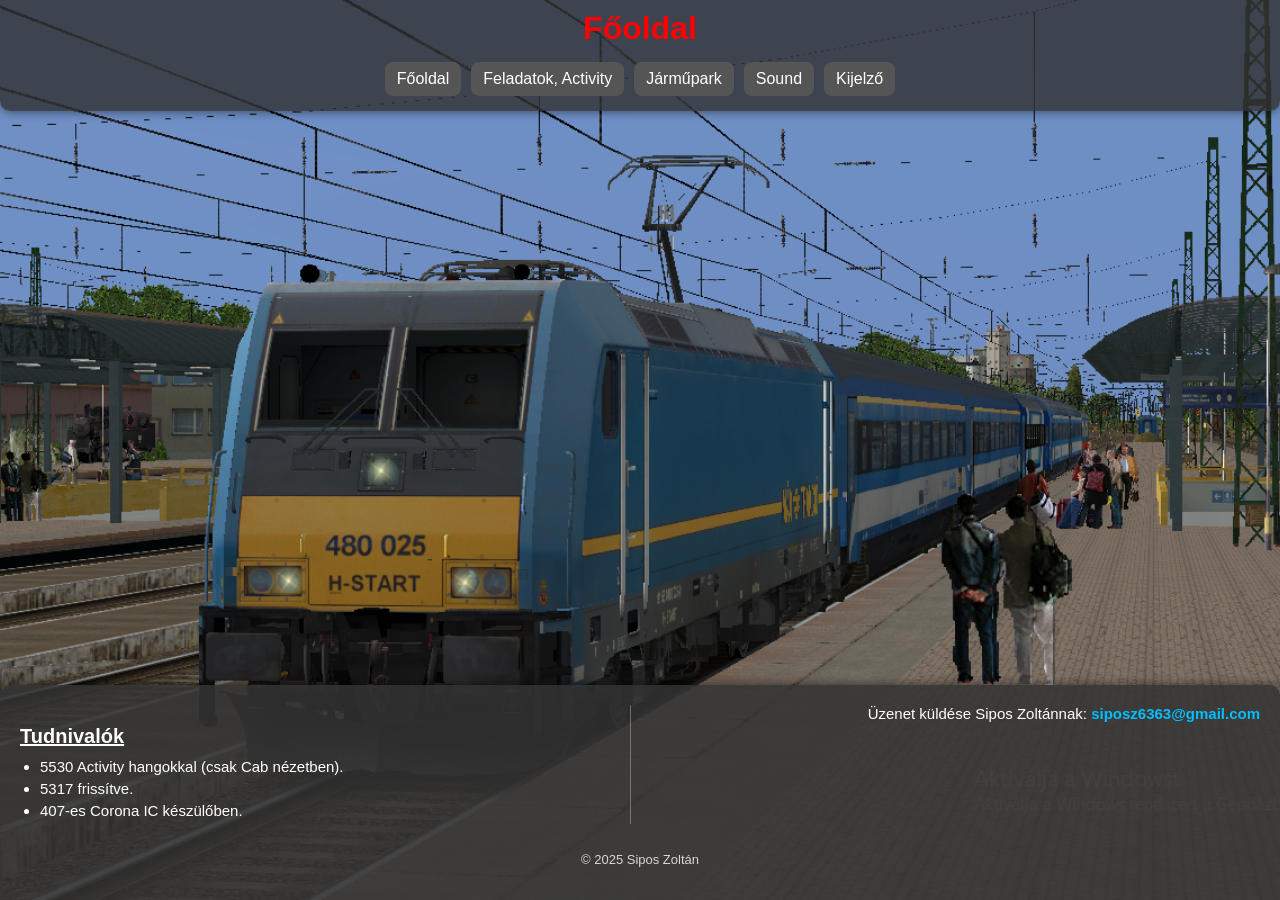
==== index.html @ fb4de77d "Update index.html" ====
<!DOCTYPE html>
<html lang="hu">
<head>
  <meta charset="UTF-8">
  <meta http-equiv="X-UA-Compatible" content="IE=edge">
  <meta name="viewport" content="width=device-width, initial-scale=1.0">
  <title>Főoldal</title>

  <style>
    body {
      margin: 0;
      font-family: Arial, sans-serif;
      background-image: url('MSTS.jpg');
      background-size: cover;
      background-position: center;
      background-attachment: fixed;
      color: #000;
      display: flex;
      flex-direction: column;
      min-height: 100vh;
    }

    /* Felső rész */
    .felso {
      background-color: rgba(51, 51, 51, 0.8);
      border-radius: 0 0 10px 10px;
      padding: 10px;
      box-shadow: 0 2px 8px rgba(0,0,0,0.4);
    }

    .felso h1 {
      color: red;
      text-align: center;
      margin: 0;
    }

    /* Navigáció */
    #ulb {
      list-style-type: none;
      padding: 0;
      margin: 10px 0 0 0;
      display: flex;
      justify-content: center;
      flex-wrap: wrap;
    }

    .lib {
      margin: 5px;
    }

    .lib a {
      text-decoration: none;
      color: white;
      padding: 8px 12px;
      display: block;
      background-color: #555;
      border-radius: 8px;
      transition: background-color 0.3s;
    }

    .lib a:hover {
      background-color: #777;
    }

    /* Footer – két oszlopos elrendezés */
    footer {
      background-color: rgba(51, 51, 51, 0.85);
      color: white;
      display: flex;
      justify-content: space-between;
      flex-wrap: wrap;
      padding: 20px;
      font-size: 15px;
      margin-top: auto;
      border-radius: 10px 10px 0 0;
      box-shadow: 0 -2px 8px rgba(0,0,0,0.4);
    }

    /* Bal oldal – Tudnivalók */
    .tudnivalok-footer {
      flex: 1 1 300px;
      min-width: 280px;
      margin-right: 20px;
      border-right: 1px solid rgba(255,255,255,0.3);
      padding-right: 20px;
    }

    .tudnivalok-footer #nagybetu {
      font-size: 20px;
      font-weight: bold;
      text-decoration: underline;
      margin-bottom: 10px;
      text-align: left;
    }

    .tudnivalok-footer ul {
      list-style-type: disc;
      text-align: left;
      padding-left: 20px;
      margin: 0;
    }

    .tudnivalok-footer li {
      margin: 5px 0;
    }

    /* Jobb oldal – Üzenet */
    .uzenet-footer {
      flex: 1 1 300px;
      min-width: 280px;
      text-align: right;
      padding-left: 20px;
      margin-top: 0;
    }

    .uzenet-footer p {
      margin: 0;
    }

    .uzenet-footer a {
      color: #00bfff;
      text-decoration: none;
      font-weight: bold;
    }

    .uzenet-footer a:hover {
      text-decoration: underline;
    }

    /* Alsó szerzői jog sor */
    .copy {
      width: 100%;
      text-align: center;
      font-size: 13px;
      margin-top: 15px;
      opacity: 0.8;
    }

    /* RESPONSIVE nézet telefonokra */
    @media (max-width: 700px) {
      footer {
        flex-direction: column;
        align-items: center;
        text-align: center;
      }

      .tudnivalok-footer, .uzenet-footer {
        text-align: center;
        border-right: none;
        padding: 0;
        margin: 10px 0 0 0;
      }

      .tudnivalok-footer ul {
        padding-left: 0;
        list-style-position: inside;
      }
    }
  </style>
</head>

<body>
  <div class="felso">
    <h1>Főoldal</h1>
    <ul id="ulb">
      <li class="lib"><a class="active" href="https://siposzoltan633.github.io/msts/index.html">Főoldal</a></li>
      <li class="lib"><a href="https://siposzoltan633.github.io/msts/Activity.html">Feladatok, Activity</a></li>
      <li class="lib"><a href="https://siposzoltan633.github.io/msts/vonat.html">Járműpark</a></li>
      <li class="lib"><a href="https://siposzoltan633.github.io/msts/sound.html">Sound</a></li>
      <li class="lib"><a href="https://siposzoltan633.github.io/msts/kijelzo.html">Kijelző</a></li>
    </ul>
  </div>  

  <footer>
    <div class="tudnivalok-footer">
      <p id="nagybetu">Tudnivalók</p>
      <ul>
        <li>5530 Activity hangokkal (csak Cab nézetben).</li>
        <li>5317 frissítve.</li>
        <li>407-es Corona IC készülőben.</li>
      </ul>
    </div>

    <div class="uzenet-footer">
      <p>Üzenet küldése Sipos Zoltánnak: 
        <a href="mailto:siposz6363@gmail.com">siposz6363@gmail.com</a>
      </p>
    </div>

    <div class="copy">
      <p>© 2025 Sipos Zoltán</p>
    </div>
  </footer>
</body>
</html>
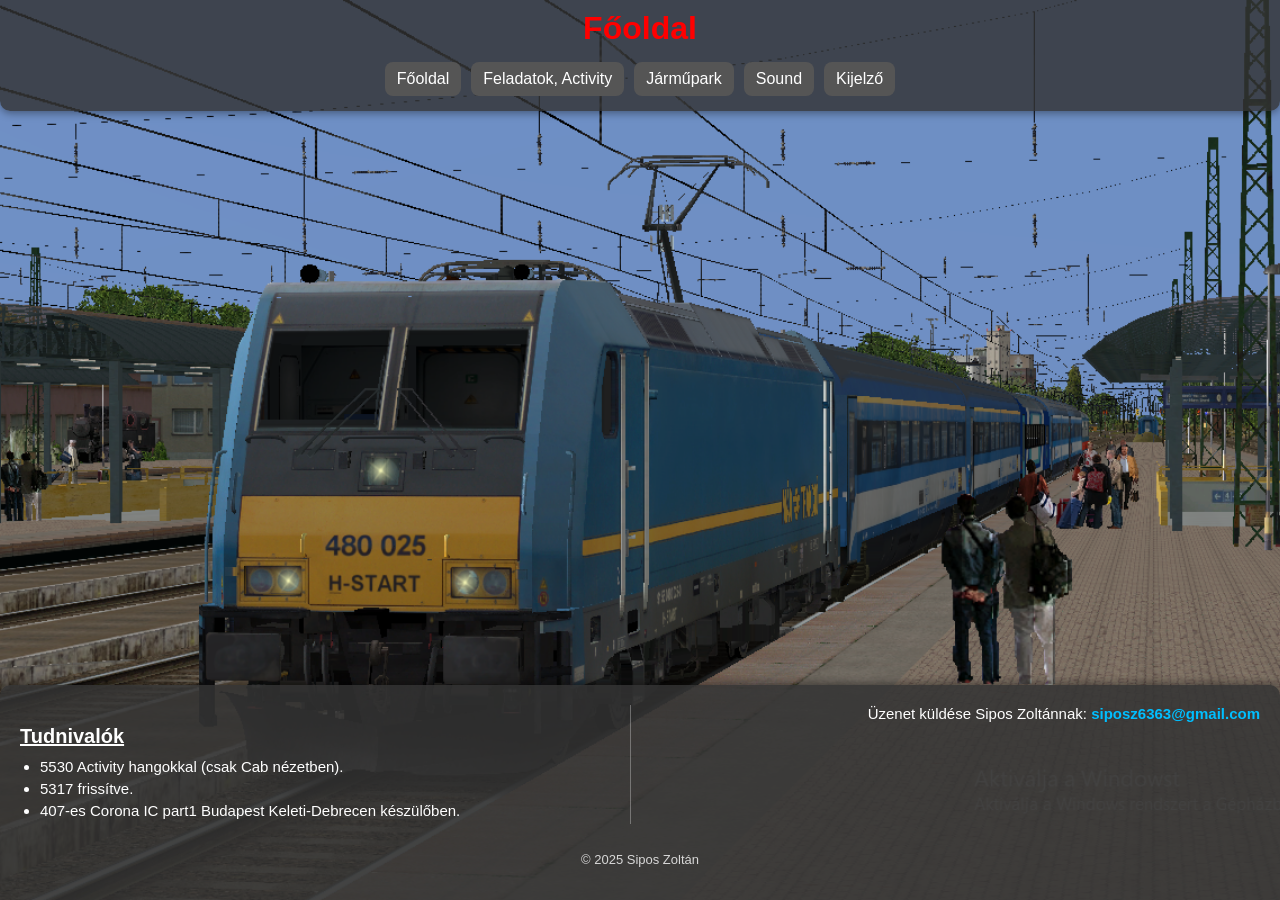
==== commit 26eac6b3: "Update index.html" ====
--- a/index.html
+++ b/index.html
@@ -177,7 +177,7 @@
       <ul>
         <li>5530 Activity hangokkal (csak Cab nézetben).</li>
         <li>5317 frissítve.</li>
-        <li>407-es Corona IC készülőben.</li>
+        <li>407-es Corona IC part1 Budapest Keleti-Debrecen készülőben.</li>
       </ul>
     </div>
 
@@ -199,3 +199,4 @@
 
 
 
+
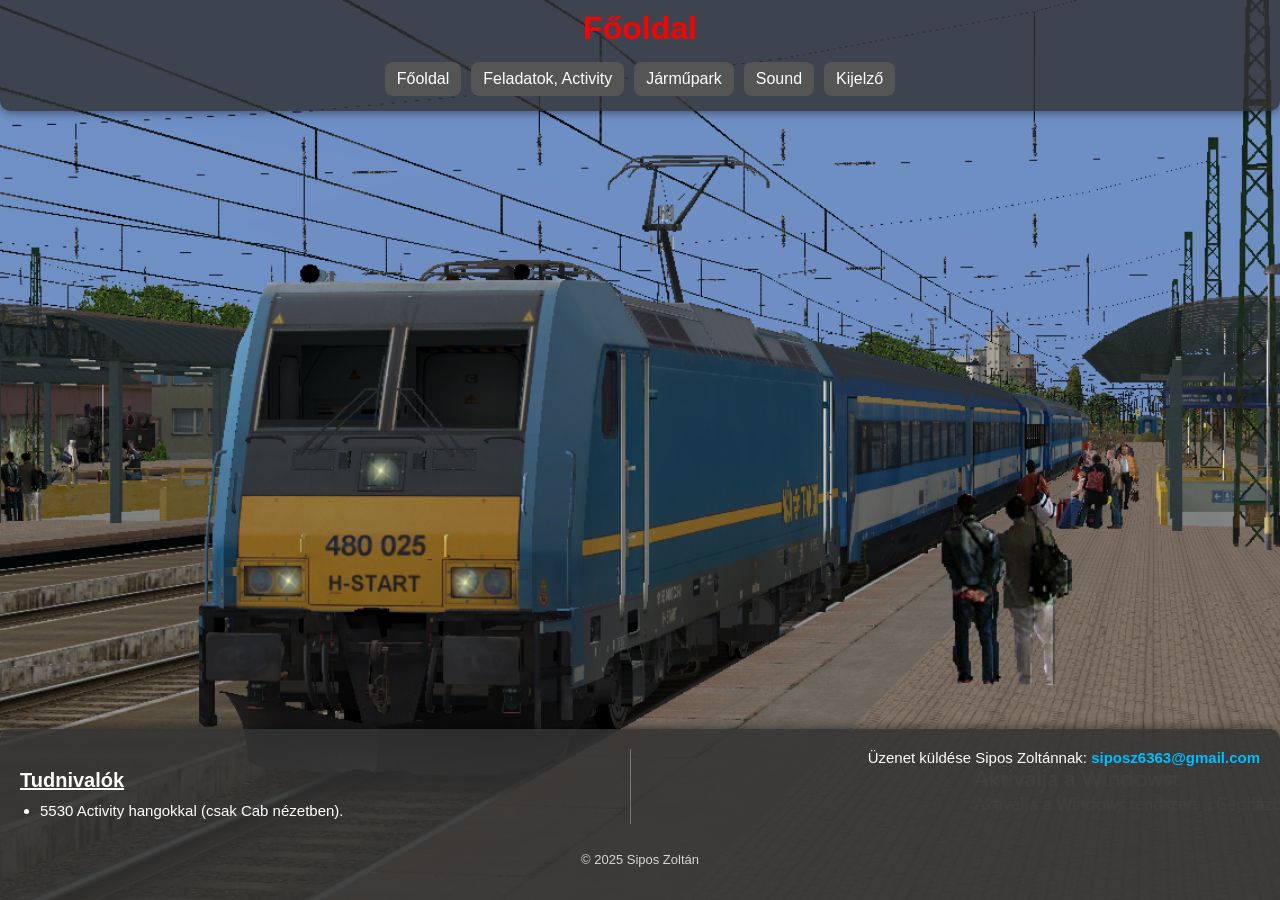
==== commit a8b23808: "Update index.html" ====
--- a/index.html
+++ b/index.html
@@ -176,8 +176,6 @@
       <p id="nagybetu">Tudnivalók</p>
       <ul>
         <li>5530 Activity hangokkal (csak Cab nézetben).</li>
-        <li>5317 frissítve.</li>
-        <li>407-es Corona IC part1 Budapest Keleti-Debrecen készülőben.</li>
       </ul>
     </div>
 
@@ -200,3 +198,4 @@
 
 
 
+
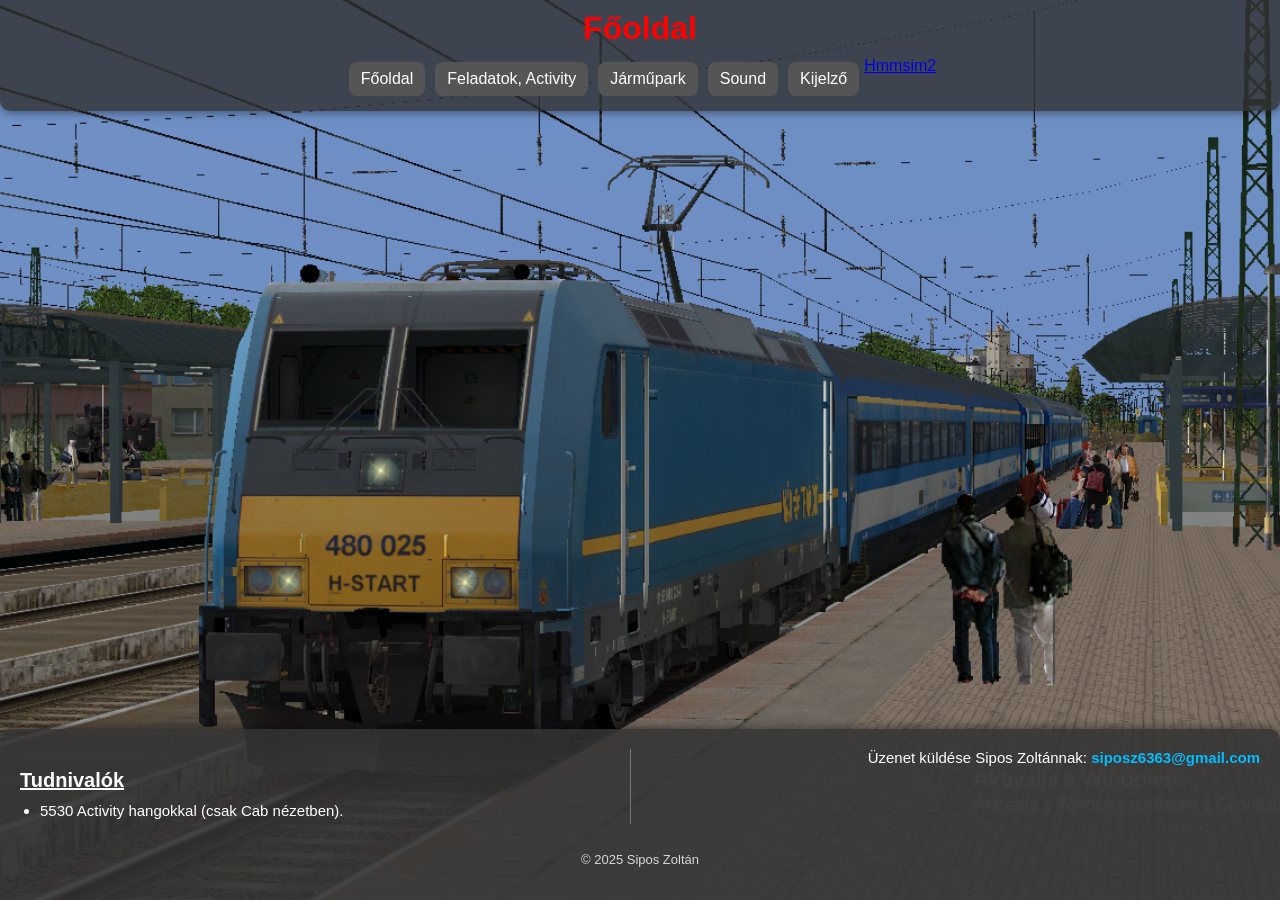
==== commit 0c5b11fb: "Update index.html" ====
--- a/index.html
+++ b/index.html
@@ -168,6 +168,7 @@
       <li class="lib"><a href="https://siposzoltan633.github.io/msts/vonat.html">Járműpark</a></li>
       <li class="lib"><a href="https://siposzoltan633.github.io/msts/sound.html">Sound</a></li>
       <li class="lib"><a href="https://siposzoltan633.github.io/msts/kijelzo.html">Kijelző</a></li>
+      <li><a href="https://siposzoltan633.github.io/msts/kijelzo.html">Hmmsim2</a></li>
     </ul>
   </div>  
 
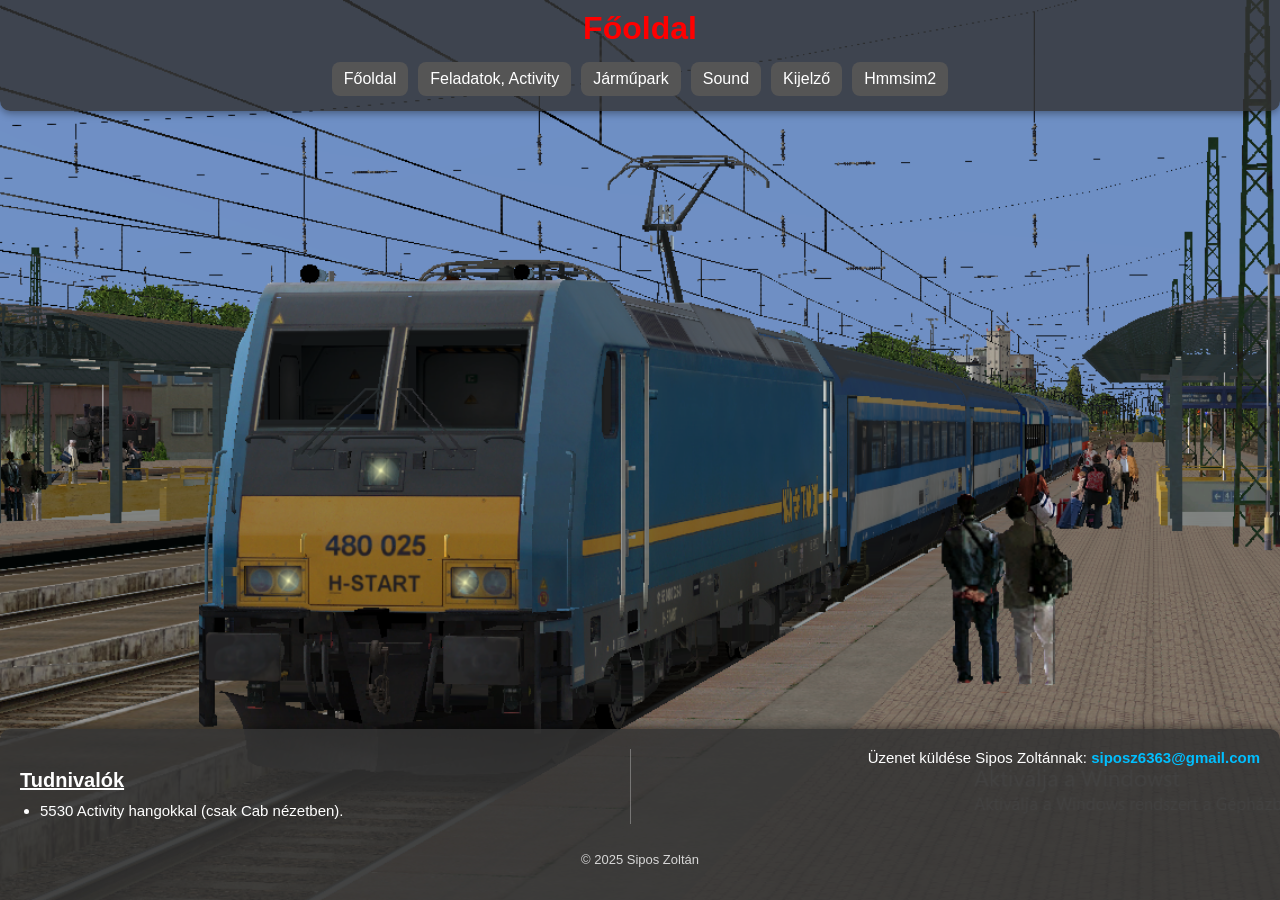
==== commit ed625b7d: "Update index.html" ====
--- a/index.html
+++ b/index.html
@@ -168,7 +168,7 @@
       <li class="lib"><a href="https://siposzoltan633.github.io/msts/vonat.html">Járműpark</a></li>
       <li class="lib"><a href="https://siposzoltan633.github.io/msts/sound.html">Sound</a></li>
       <li class="lib"><a href="https://siposzoltan633.github.io/msts/kijelzo.html">Kijelző</a></li>
-      <li><a href="https://siposzoltan633.github.io/msts/kijelzo.html">Hmmsim2</a></li>
+      <li class="lib"><a href="https://siposzoltan633.github.io/msts/hmmsim2.html">Hmmsim2</a></li>
     </ul>
   </div>  
 
